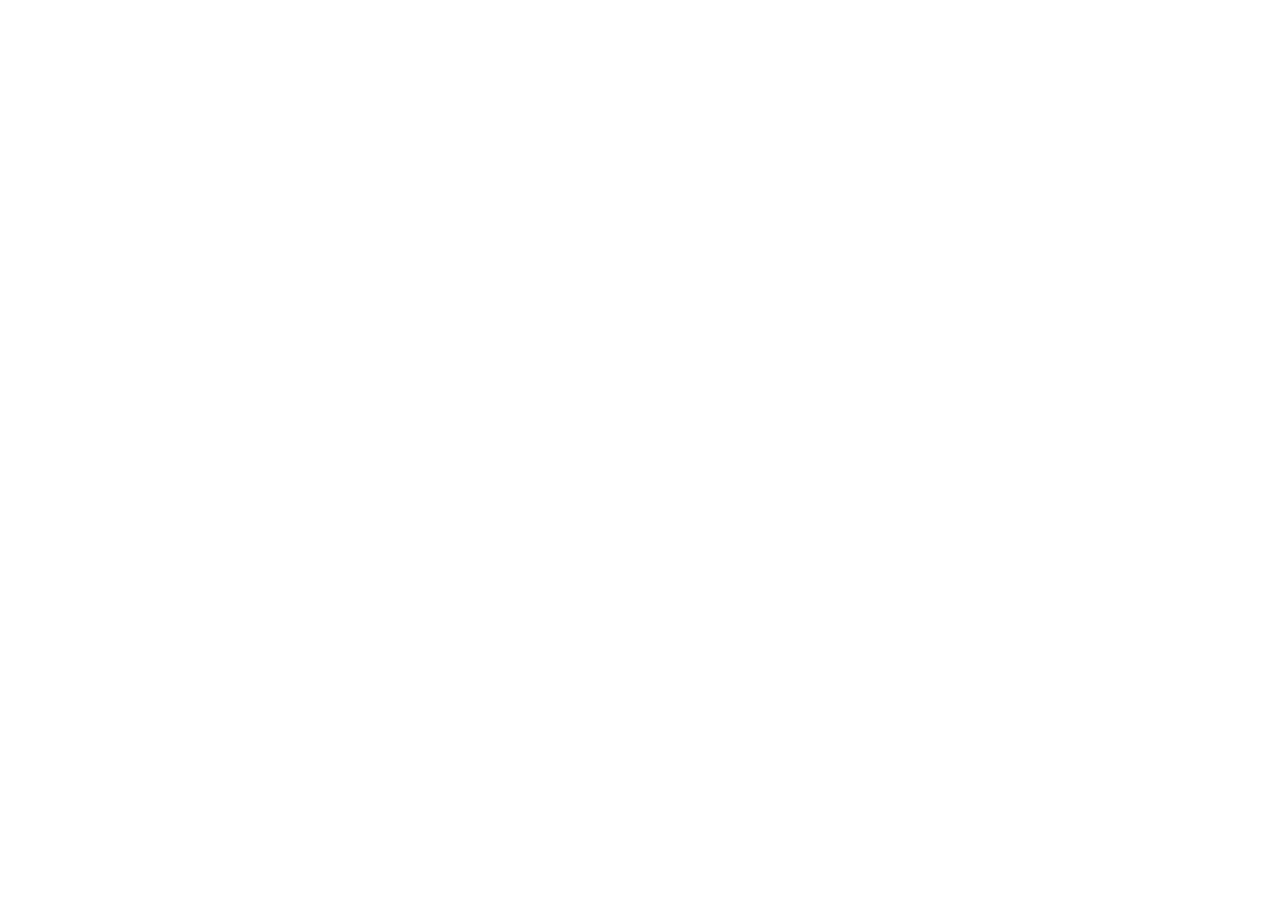
==== dot_loader.html @ a32b0940 "code push" ====
<!DOCTYPE html>
<html lang="en">
<head>
    <meta charset="UTF-8">
    <meta name="viewport" content="width=device-width, initial-scale=1.0">
    <title>Square loader</title>
    <link rel="stylesheet" href="circle_loader.css">
</head>
<body>
     <div id="cont">
        <div id="one"></div>
        <div id="two"></div>
        <div id="three"></div>
        <div id="four"></div>
    </div>
    
    
</body>
</html>
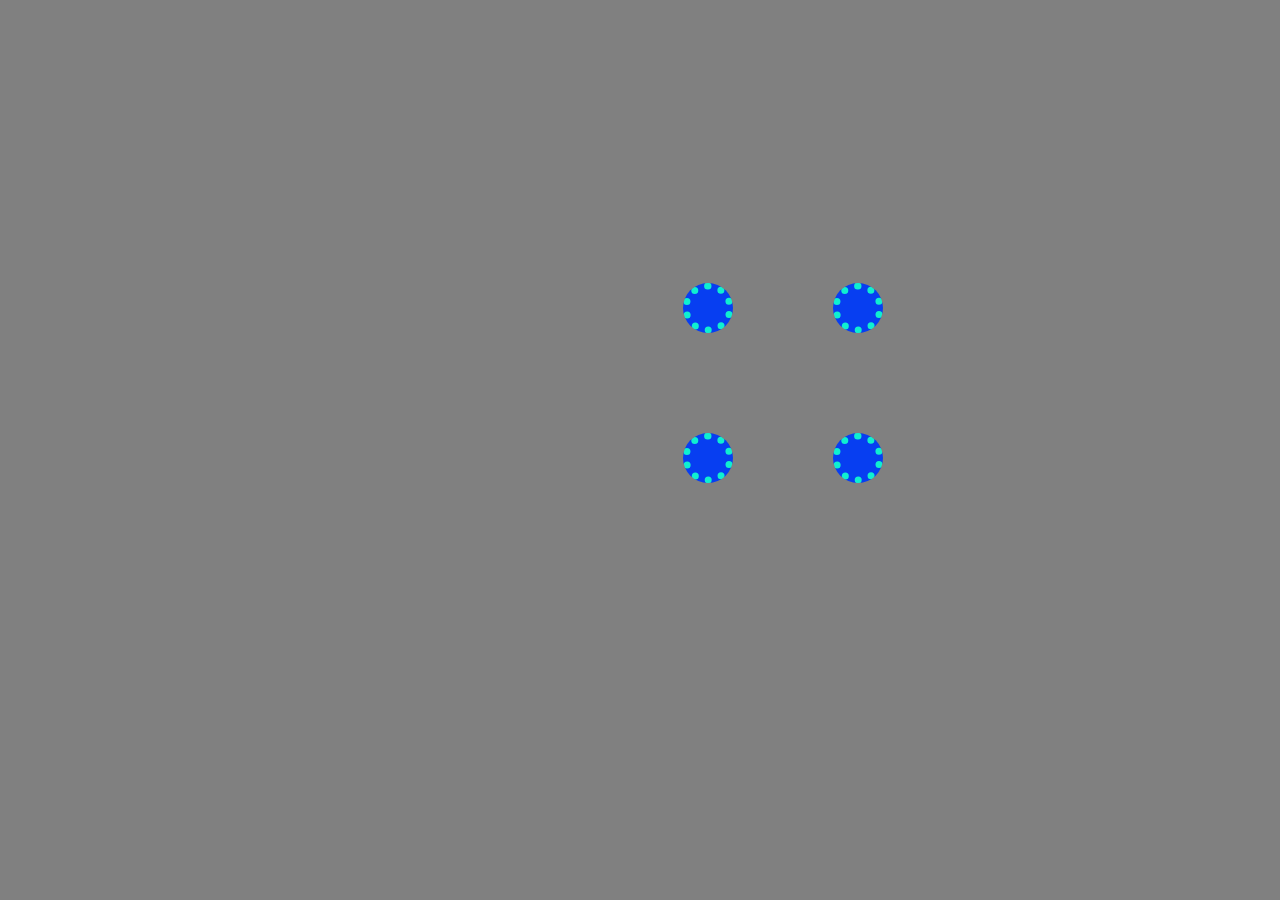
==== commit 369eef37: "added new setup" ====
--- a/dot_loader.html
+++ b/dot_loader.html
@@ -4,7 +4,7 @@
     <meta charset="UTF-8">
     <meta name="viewport" content="width=device-width, initial-scale=1.0">
     <title>Square loader</title>
-    <link rel="stylesheet" href="circle_loader.css">
+    <link rel="stylesheet" href="dot_loader.css">
 </head>
 <body>
      <div id="cont">
@@ -13,7 +13,5 @@
         <div id="three"></div>
         <div id="four"></div>
     </div>
-    
-    
 </body>
 </html>
--- a/dot_loader.css
+++ b/dot_loader.css
@@ -0,0 +1,187 @@
+body{
+    background-color: black;
+    background-color: gray;
+}
+#cont{
+    margin: 100px auto auto 500px;
+    position: absolute;
+    height: 700px;
+    width: 700px;
+    display: flex;
+    align-items: center;
+    justify-content: center;
+
+}
+div{
+    box-sizing: border-box;
+}
+#one{
+    height: 50px;
+    width: 50px;
+    background-color: red;
+    border: 7px dotted white;
+    background-color: rgb(7, 62, 241);
+    border: 7px dotted rgb(15, 239, 209);    position: absolute;
+    animation-name: move1;
+    animation-duration: 3s;
+    animation-iteration-count: infinite;
+    border-radius: 50%;
+}
+#two{
+    height: 50px;
+    width: 50px;
+    background-color:red;
+    border-radius: 50%;
+    border: 7px dotted white;
+    background-color:rgb(7, 62, 241);
+    border-radius: 50%;
+    border: 7px dotted rgb(15, 239, 209);
+    position: absolute;
+    left: 25%;
+    animation-name: move2;
+    animation-duration: 3s;
+    animation-delay: 0s;
+    animation-iteration-count: infinite;
+    
+}
+#three{
+    height: 50px;
+    width: 50px;
+    border: 7px dotted white;
+    background-color:red;
+    border: 7px dotted rgb(15, 239, 209);
+    background-color:rgb(7, 62, 241);
+    border-radius: 50%;
+    position: absolute;
+    left: 25%;
+    top: 25%;
+    animation-name: move3;
+    animation-duration:3s;
+    animation-delay: 0s;
+    animation-iteration-count: infinite;
+
+}
+#four{
+    height: 50px;
+    width: 50px;
+    border: 7px dotted white;
+    background-color:red;
+    border: 7px dotted rgb(15, 239, 209);
+    background-color:rgb(7, 62, 241);
+    border-radius: 50%;
+    position: absolute;
+    top: 25%;
+    animation-name: move4;
+    animation-duration: 3s;
+    animation-delay: 0s;
+    animation-iteration-count: infinite;
+}
+
+@keyframes move1{
+    0%{
+        top: 0%;
+        left: 0%;
+    }
+    25%{
+        top: 0%;
+        left: 25%;
+        rotate: 120deg;
+    }
+    50%{
+        top:25%;
+        left:25%;
+        rotate: -120deg;
+    }
+    75%{
+        top: 25%;
+        left: 0%;
+        rotate: 120deg;
+    }
+    100%{
+        top: 0%;
+        left: 0%;
+        rotate: -120deg;
+    }
+}
+
+@keyframes move2{
+    0%{
+        top: 0%;
+        left: 25%;
+    }
+    25%{
+        top: 25%;
+        left: 25%;
+        rotate: 120deg;
+    }
+    50%{
+        top:25%;
+        left:0%;
+        rotate: -120deg;
+    }
+    75%{
+        top: 0%;
+        left: 0%;
+        rotate: 120deg;
+    }
+    100%{
+        top: 0%;
+        left: 25%;
+        rotate: -120deg;
+    }
+}
+
+@keyframes move3 {
+    0%{
+        top: 25%;
+        left: 25%;
+    }
+    25%{
+        top: 25%;
+        left: 0%;
+        rotate: 120deg;
+    }
+    50%{
+        top:0%;
+        left:0%;
+        rotate: -120deg;
+    }
+    75%{
+        top: 0%;
+        left: 25%;
+        rotate: 120deg;
+    }
+    100%{
+        top: 25%;
+        left: 25%;
+        rotate: -120deg;
+    }
+}
+
+@keyframes move4{
+    0%{
+        top: 25%;
+        left: 0%;
+        
+    }
+    25%{
+        top: 0%;
+        left: 0%;
+        rotate: 120deg;
+    }
+    50%{
+        top:0%;
+        left:25%;
+        rotate: -120deg;
+    }
+    75%{
+        top: 25%;
+        left: 25%;
+        rotate: 120deg;
+    }
+    100%{
+        top: 25%;
+        left: 0%;
+        rotate: -120deg;
+    }
+}
